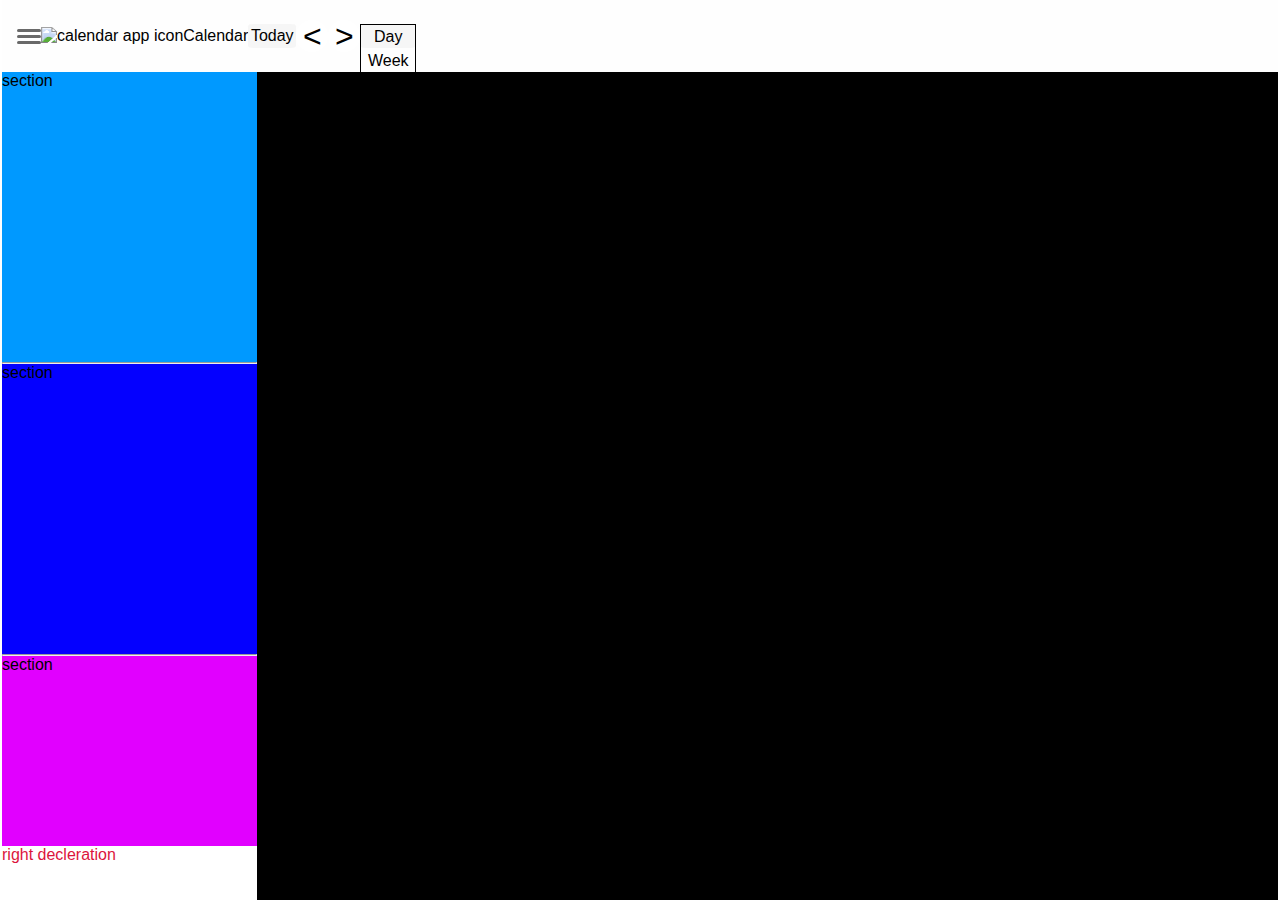
==== proj/index.html @ 37f4b2b4 "Add files via upload" ====
<!DOCTYPE html>
<html lang="en">

<head>
    <meta charset="UTF-8">
    <meta name="viewport" content="width=device-width, initial-scale=1.0">
    <meta http-equiv="X-UA-Compatible" content="ie=edge">

    <meta http-equiv="content-type" content="text/html; charset=UTF-8" />
    <meta http-equiv="pragma" content="no-cache" />
    <meta http-equiv="expires" content="Sunday 26 October 2008 01:00 GMT" />
    <meta http-equiv="content-language" content="zh-CN" />
    <meta name="viewport" content="width=device-width,initial-scale=1.0,maximum-scale=1.0,user-scalable=0" />

    <title>Document</title>
    <link rel="stylesheet" href="./css/calendar.css">
    <link rel="stylesheet" href="./css/header.css">
    <script src="./js/vue2.5.js"></script>
</head>

<body>

    <div class="calendarapp">
        
        <!--head function bar-->
        <header class="header">
            <div class="header-menu" v-bind:class="{'is-active': hamburger}" v-on:click="toggleActive">
                <span class="line"></span>
                <span class="line"></span>
                <span class="line"></span>
            </div>
            <img src="" alt="calendar app icon">
            <span class="header-appname">Calendar</span>

            <span class="header-jumptotoday header-button unSelectable">Today</span>
            <span class="header-prevDay header-arrow unSelectable"><</span>
            <span class="header-nextDay header-arrow unSelectable">></span>
            <div class="header-current-day">
                <span class="header-date"></span>
                <span class="header-luna-date"></span>
            </div>
            <span class="header-search"></span>
            <span class="header-formstyle-select header-button unSelectable">
                <div style="position:relative; border:1px solid black;">
                    <li>Day</li>
                    <li>Week</li>
                    <li>Month</li>
                </div>
            </span>
            <span class="header-config"></span>
            <span class="google-apps-menu"></span>
            <span class="header-notification-icon"></span>
            <span class="google-account-icon"></span>
        </header>

        <!--main content-->
        <main class="main-content">

            <!--aside-->
            <aside class="main-aside">

                <!--calendar-->
                <section class="main-aside-calendar">
                    section
                </section>
                <hr>

                <!--mine and others calendar tab-->
                <section class="main-aside-calendar-name">
                    section
                </section>
                <hr>

                <!--others calendar tab-->
                <section class="main-aside-other-calendar">
                    section
                </section>

                <footer class="footer">
                    right decleration
                </footer>
            </aside>

            <!--calendar to-do list content-->
            <div class="main-showpage">
                main
            </div>


        </main>
    </div>


    <script src="./js/index.js"></script>
</body>

</html>
---- proj/css/calendar.css ----
*{
    margin: 0;
    padding: 0;
    font-family: Arial, Helvetica, sans-serif;
}
html{
    height: 100%;
}
body{
    width: auto;
    height: 100%;
    padding: 0 2px;
}
body .calendarapp{
    width: 100%;
    height: 100%;
}


.main-content{
    width: 100%;
    height: 92%;
    background: grey;
    display: flex;
    flex-direction: row;
}

.main-aside{
    width: 20%;
    height: 100%;
    background: #fff;
}

.main-aside-calendar{
    width: 100%;
    height: 35%;
    background: rgb(0, 153, 255);
}

.main-aside-calendar-name{
    width: 100%;
    height: 35%;
    background:rgb(4, 0, 255);
}

.main-aside-other-calendar{
    width: 100%;
    height: 23%;
    background: rgb(225, 0, 255);
}

.footer{
    width: 100%;
    height: 5%;
    color: crimson;
    background: white;
}

.main-showpage{
    width: 80%;
    height: 100%;
    background: black;
}


/* Material Design practice */
.line{
    width: 24px;
    height: 3px;
    background:rgba(68, 68, 68, 0.8);
    display: block;
    margin: 3px auto;
    transition: all 0.3s ease-in-out;
    border-radius: 4px;
    
}

.unSelectable{
    -webkit-user-select: none;
    -moz-user-select: none;
    -ms-user-select: none;
    user-select: none;
}
---- proj/css/header.css ----
.header{
    width: 100%;
    height: 8%;
    /* background: rgb(219, 172, 155); */
    background: #fefefe;
    display: flex;
    flex-direction: row;
    align-items: center;
}

.header-menu{
    padding-left: 15px;
    text-align: center;
    cursor: pointer;
}

.header-menu.is-active .line:nth-child(1){
    width: 16px;
}

.header-menu.is-active .line:nth-child(2){
    width: 20px;
}

.header-menu.is-active .line{
    -webkit-transform: rotate(30deg);
    -ms-transform: rotate(30deg);
    -o-transform: rotate(30deg);
    transform: rotate(30deg);
}

.header-button{
    cursor: pointer;
    width: 3rem;
    height: 1.5rem;
    border-radius: 10%;
    background: rgba(244,244,244,0.8);
    text-align: center;
    line-height: 1.5rem;
}

.header-arrow{
    width: 2rem;
    height: 2rem;
    font-size: 2rem;
    cursor: pointer;
    line-height: 2rem;
    text-align: center;
    transition: all 0.3s ease-in-out;
    background: #fff;
    border-radius: 100%;
}

.header-prevDay{
}

.header-arrow:hover{
    background: rgba(244,244,244,0.8);
    border-radius: 50%;
}

.header-formstyle-select{
    width: 3.5rem;
    font-size: 1rem;
    text-align: center;
    text-decoration: none;
    list-style-type: none;
}
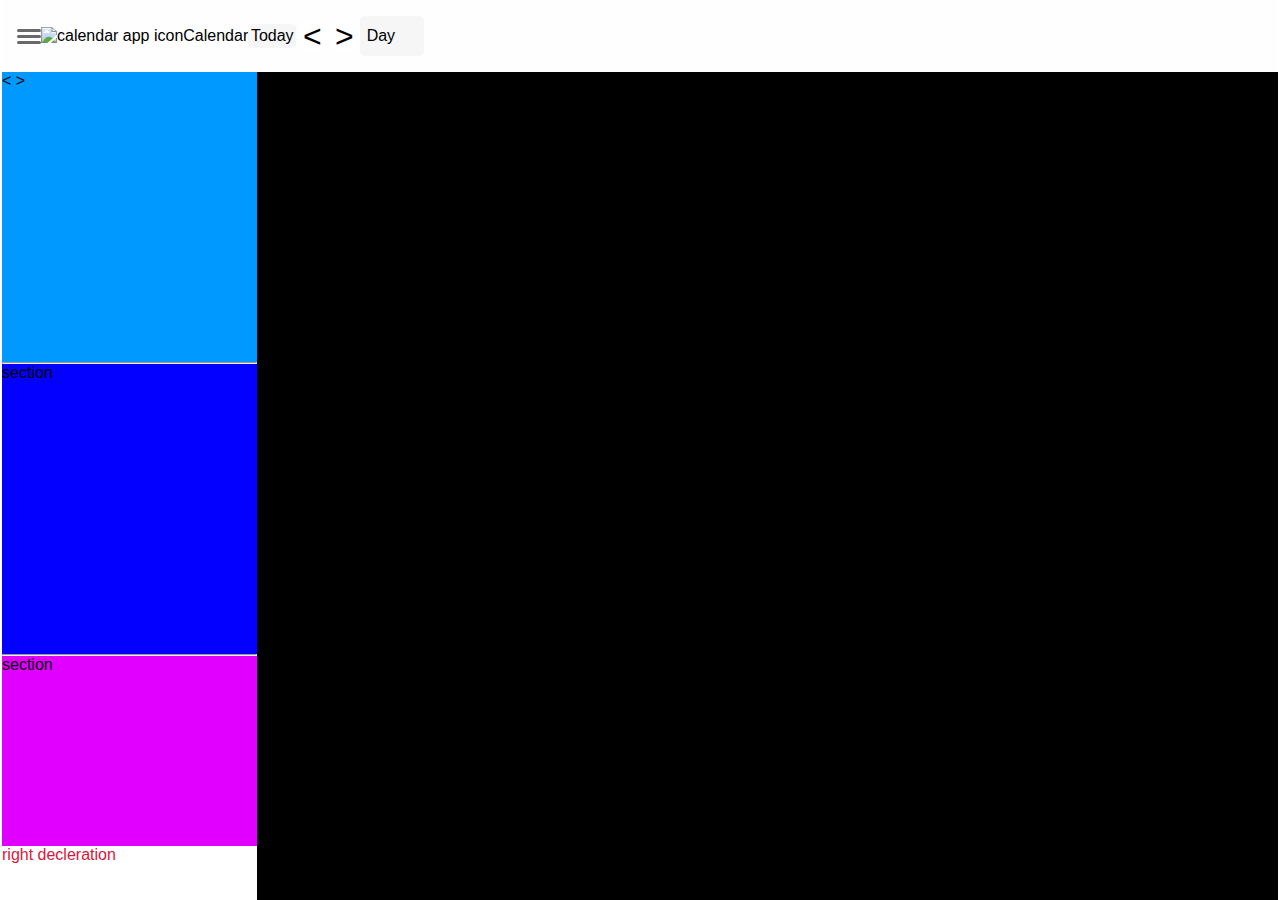
==== commit 7e00cb1c: "Add files via upload" ====
--- a/proj/index.html
+++ b/proj/index.html
@@ -15,6 +15,7 @@
     <title>Document</title>
     <link rel="stylesheet" href="./css/calendar.css">
     <link rel="stylesheet" href="./css/header.css">
+    <link rel="stylesheet" href="./css/asidecalendar.css">
     <script src="./js/vue2.5.js"></script>
 </head>
 
@@ -40,13 +41,13 @@
                 <span class="header-luna-date"></span>
             </div>
             <span class="header-search"></span>
-            <span class="header-formstyle-select header-button unSelectable">
-                <div style="position:relative; border:1px solid black;">
-                    <li>Day</li>
-                    <li>Week</li>
-                    <li>Month</li>
-                </div>
+
+            <!--form style drop box-->
+            <span class="header-formstyle-select header-button unSelectable" v-on:click="toggleHeaderDropbox">
+                <span>Day</span>
+                <header-drop-menu v-if="dropbox"></header-drop-menu>
             </span>
+
             <span class="header-config"></span>
             <span class="google-apps-menu"></span>
             <span class="header-notification-icon"></span>
@@ -61,7 +62,8 @@
 
                 <!--calendar-->
                 <section class="main-aside-calendar">
-                    section
+                    
+                    <asidecalendar></asidecalendar>
                 </section>
                 <hr>
 
--- a/proj/css/header.css
+++ b/proj/css/header.css
@@ -1,4 +1,4 @@
-.header{
+.header {
     width: 100%;
     height: 8%;
     /* background: rgb(219, 172, 155); */
@@ -8,38 +8,38 @@
     align-items: center;
 }
 
-.header-menu{
+.header-menu {
     padding-left: 15px;
     text-align: center;
     cursor: pointer;
 }
 
-.header-menu.is-active .line:nth-child(1){
+.header-menu.is-active .line:nth-child(1) {
     width: 16px;
 }
 
-.header-menu.is-active .line:nth-child(2){
+.header-menu.is-active .line:nth-child(2) {
     width: 20px;
 }
 
-.header-menu.is-active .line{
+.header-menu.is-active .line {
     -webkit-transform: rotate(30deg);
     -ms-transform: rotate(30deg);
     -o-transform: rotate(30deg);
     transform: rotate(30deg);
 }
 
-.header-button{
+.header-button {
     cursor: pointer;
     width: 3rem;
     height: 1.5rem;
     border-radius: 10%;
-    background: rgba(244,244,244,0.8);
+    background: rgba(244, 244, 244, 0.8);
     text-align: center;
     line-height: 1.5rem;
 }
 
-.header-arrow{
+.header-arrow {
     width: 2rem;
     height: 2rem;
     font-size: 2rem;
@@ -51,18 +51,84 @@
     border-radius: 100%;
 }
 
-.header-prevDay{
-}
+/* .header-prevDay {} */
 
-.header-arrow:hover{
-    background: rgba(244,244,244,0.8);
+.header-arrow:hover {
+    background: rgba(244, 244, 244, 0.8);
     border-radius: 50%;
 }
 
-.header-formstyle-select{
-    width: 3.5rem;
+.header-formstyle-select {
+    width: 4rem;
+    height: 2.5rem;
+    line-height: 2.5rem;
     font-size: 1rem;
     text-align: center;
     text-decoration: none;
     list-style-type: none;
+    
+    text-align: left;
+}
+
+.header-formstyle-select span{
+    padding-left: 0.4rem;
+}
+
+/* .header-formstyle-select span:after{
+    content: '';
+    border: 6px solid black;
+    border-color: black transparent transparent transparent;
+    display: inline;
+    position: relative;
+    top: 50%;
+    left: 50%;
+} */
+
+.header-dropbox {
+    background: #fefefe;
+    position: relative;
+    /* top: 1.5rem; */
+    border-radius: 0.5rem;
+    transition: all 0.3s;
+}
+
+
+.header-dropbox li {
+    /* padding: 0.5rem 0; */
+    text-align: center;
+}
+
+.header-dropbox li:hover {
+    border-radius: 0.5rem;
+    animation: customFade 0.5s;
+    -moz-animation: customFade 0.5s;
+    -webkit-animation: customFade 0.5s;
+    -o-animation: customFade 0.5s;
+    animation-fill-mode: forwards;
+}
+
+/*Vue animation*/
+.slide-fade-enter-active,
+.slide-fade-leave-active {
+    transition: all 0.3s;
+}
+
+.slide-fade-enter{
+    transform: translateY(-0.8rem);
+}
+
+.slide-fade-enter,
+.slide-fade-leave-to {
+    opacity: 0;
+}
+
+/*CSS keyframe animation*/
+@keyframes customFade {
+    0% {
+        background: #fefefe;
+    }
+
+    100% {
+        background: rgba(244, 244, 244, 0.8);
+    }
 }--- a/proj/css/asidecalendar.css
+++ b/proj/css/asidecalendar.css
@@ -0,0 +1,15 @@
+.smallcalendar{
+    width: 100%;
+    display: flex;
+    flex-wrap: wrap;
+    justify-content: space-around;
+    flex-direction: row;
+}
+
+.smallcalendar li{
+    list-style-type: none;
+    display: inline-block;
+    width: 14.2%;
+    text-align: center;
+    font-size: 0.9rem;
+}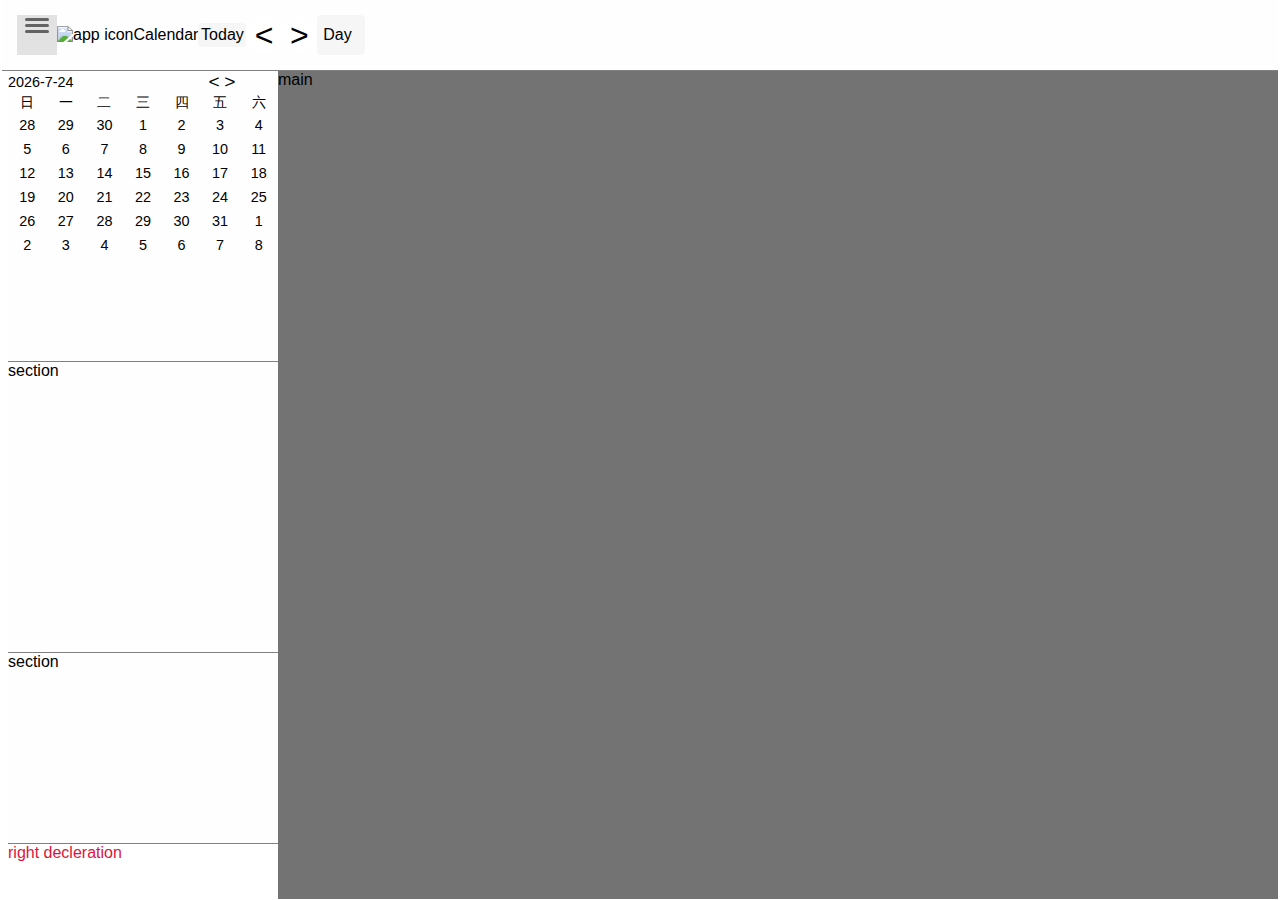
==== commit 97a211ad: "Add files via upload" ====
--- a/proj/index.html
+++ b/proj/index.html
@@ -30,7 +30,7 @@
                 <span class="line"></span>
                 <span class="line"></span>
             </div>
-            <img src="" alt="calendar app icon">
+            <img src="" alt="app icon">
             <span class="header-appname">Calendar</span>
 
             <span class="header-jumptotoday header-button unSelectable">Today</span>
@@ -65,13 +65,13 @@
                     
                     <asidecalendar></asidecalendar>
                 </section>
-                <hr>
+                <!-- <hr> -->
 
                 <!--mine and others calendar tab-->
                 <section class="main-aside-calendar-name">
                     section
                 </section>
-                <hr>
+                <!-- <hr> -->
 
                 <!--others calendar tab-->
                 <section class="main-aside-other-calendar">
--- a/proj/css/calendar.css
+++ b/proj/css/calendar.css
@@ -11,55 +11,75 @@
     height: 100%;
     padding: 0 2px;
 }
+::-webkit-scrollbar{
+    height: 0px;
+}
 body .calendarapp{
     width: 100%;
     height: 100%;
 }
 
-
 .main-content{
     width: 100%;
     height: 92%;
+    /* min-height: 92%; */
+    /* max-height: 92%; */
     background: grey;
     display: flex;
     flex-direction: row;
+    overflow: hidden;
 }
 
 .main-aside{
-    width: 20%;
+    min-width: 270px;
+    max-width: 270px;
     height: 100%;
     background: #fff;
+    padding: 0 0 0 6px;
+    /* overflow: hidden; */
 }
 
 .main-aside-calendar{
     width: 100%;
-    height: 35%;
-    background: rgb(0, 153, 255);
+    min-height: 35%;
+    max-height: 35%;
+    background: #fefefe;
+    border-right: 1px solid grey;
+    border-bottom: 1px solid grey;
 }
 
 .main-aside-calendar-name{
     width: 100%;
-    height: 35%;
-    background:rgb(4, 0, 255);
+    min-height: 35%;
+    max-height: 35%;
+    background: #fefefe;
+    border-right: 1px solid grey;
+    border-bottom: 1px solid grey;
 }
 
 .main-aside-other-calendar{
     width: 100%;
-    height: 23%;
-    background: rgb(225, 0, 255);
+    min-height: 23%;
+    max-height: 23%;
+    background: #fefefe;
+    border-right: 1px solid grey;
+    border-bottom: 1px solid grey;
 }
 
 .footer{
     width: 100%;
-    height: 5%;
+    min-height: 5%;
+    max-height: 5%;
     color: crimson;
     background: white;
+    border-right: 1px solid grey;
 }
 
 .main-showpage{
     width: 80%;
     height: 100%;
-    background: black;
+    background: rgba(0,0,0,0.1);
+    /* overflow: hidden; */
 }
 
 
@@ -72,7 +92,6 @@
     margin: 3px auto;
     transition: all 0.3s ease-in-out;
     border-radius: 4px;
-    
 }
 
 .unSelectable{
--- a/proj/css/header.css
+++ b/proj/css/header.css
@@ -1,17 +1,21 @@
 .header {
-    width: 100%;
-    height: 8%;
+    min-width: 100%;
+    max-height: 7.8%;
+    min-height: 7.8%;
     /* background: rgb(219, 172, 155); */
     background: #fefefe;
     display: flex;
     flex-direction: row;
     align-items: center;
+    border-bottom: 1px solid grey;
 }
 
 .header-menu {
-    padding-left: 15px;
-    text-align: center;
+    margin-left: 15px;
     cursor: pointer;
+    width: 2.5rem;
+    height: 2.5rem;
+    background: rgba(223,223,223,0.9);
 }
 
 .header-menu.is-active .line:nth-child(1) {
@@ -40,11 +44,11 @@
 }
 
 .header-arrow {
-    width: 2rem;
-    height: 2rem;
+    width: 2.2rem;
+    height: 2.2rem;
     font-size: 2rem;
     cursor: pointer;
-    line-height: 2rem;
+    line-height: 2.2rem;
     text-align: center;
     transition: all 0.3s ease-in-out;
     background: #fff;
@@ -54,19 +58,18 @@
 /* .header-prevDay {} */
 
 .header-arrow:hover {
-    background: rgba(244, 244, 244, 0.8);
+    background: rgba(223, 223, 223, 0.9);
     border-radius: 50%;
 }
 
 .header-formstyle-select {
-    width: 4rem;
+    /* width: 4rem; */
     height: 2.5rem;
     line-height: 2.5rem;
     font-size: 1rem;
     text-align: center;
     text-decoration: none;
     list-style-type: none;
-    
     text-align: left;
 }
 
@@ -85,26 +88,42 @@
 } */
 
 .header-dropbox {
+    width: 6rem;
     background: #fefefe;
     position: relative;
-    /* top: 1.5rem; */
-    border-radius: 0.5rem;
+    border-radius: 4%;
     transition: all 0.3s;
+    padding: 10px 0;
+    /* border-bottom: 1px solid grey; */
 }
 
 
 .header-dropbox li {
     /* padding: 0.5rem 0; */
+    width: 6rem;
     text-align: center;
+    transition: background 0.5s;
+    background: #fefefe;
 }
 
-.header-dropbox li:hover {
-    border-radius: 0.5rem;
+.header-dropbox li:hover { 
+    /* border-radius: 2%; */
+    /* animation-timing-function: ease-in-out;
+    -moz-animation-timing-function: ease-in-out;
+    -webkit-animation-timing-function: ease-in-out;
+    -o-animation-timing-function: ease-in-out;
     animation: customFade 0.5s;
     -moz-animation: customFade 0.5s;
     -webkit-animation: customFade 0.5s;
     -o-animation: customFade 0.5s;
-    animation-fill-mode: forwards;
+    animation-fill-mode: forwards; */
+    background: rgba(223, 223, 223, 0.9);
+}
+
+.header-dropbox-config{
+    width: 90%;
+    text-align: center;
+    border-top: 1px solid grey;
 }
 
 /*Vue animation*/
@@ -129,6 +148,6 @@
     }
 
     100% {
-        background: rgba(244, 244, 244, 0.8);
+        background: rgba(223, 223, 223, 0.9);
     }
 }--- a/proj/css/asidecalendar.css
+++ b/proj/css/asidecalendar.css
@@ -1,3 +1,11 @@
+.aside-calendar-title{
+    width: 100%;
+    display: flex;
+    flex-wrap: wrap;
+    justify-content: space-around;
+    flex-direction: row;
+}
+
 .smallcalendar{
     width: 100%;
     display: flex;
@@ -6,10 +14,42 @@
     flex-direction: row;
 }
 
-.smallcalendar li{
+.aside-calendar-title li{
     list-style-type: none;
+    cursor: pointer;
     display: inline-block;
     width: 14.2%;
+    height: 1.5rem;
     text-align: center;
     font-size: 0.9rem;
+}
+
+.calendarli{
+    list-style-type: none;
+    cursor: pointer;
+    display: inline-block;
+    width: 14.2%;
+    height: 1.5rem;
+    text-align: center;
+    font-size: 0.9rem;
+}
+
+.aside-calendar-function{
+    width: 100%;
+    display: flex;
+    flex-direction: row;
+    align-items: center;
+}
+.aside-calendar-function span{
+    cursor: pointer;
+    font-size: 0.9rem;
+}
+
+.aside-calendar-function .arrow{
+    font-size: 1.2rem;
+}
+
+.aside-calendar-btns{
+    position: relative;
+    left: 50%;
 }